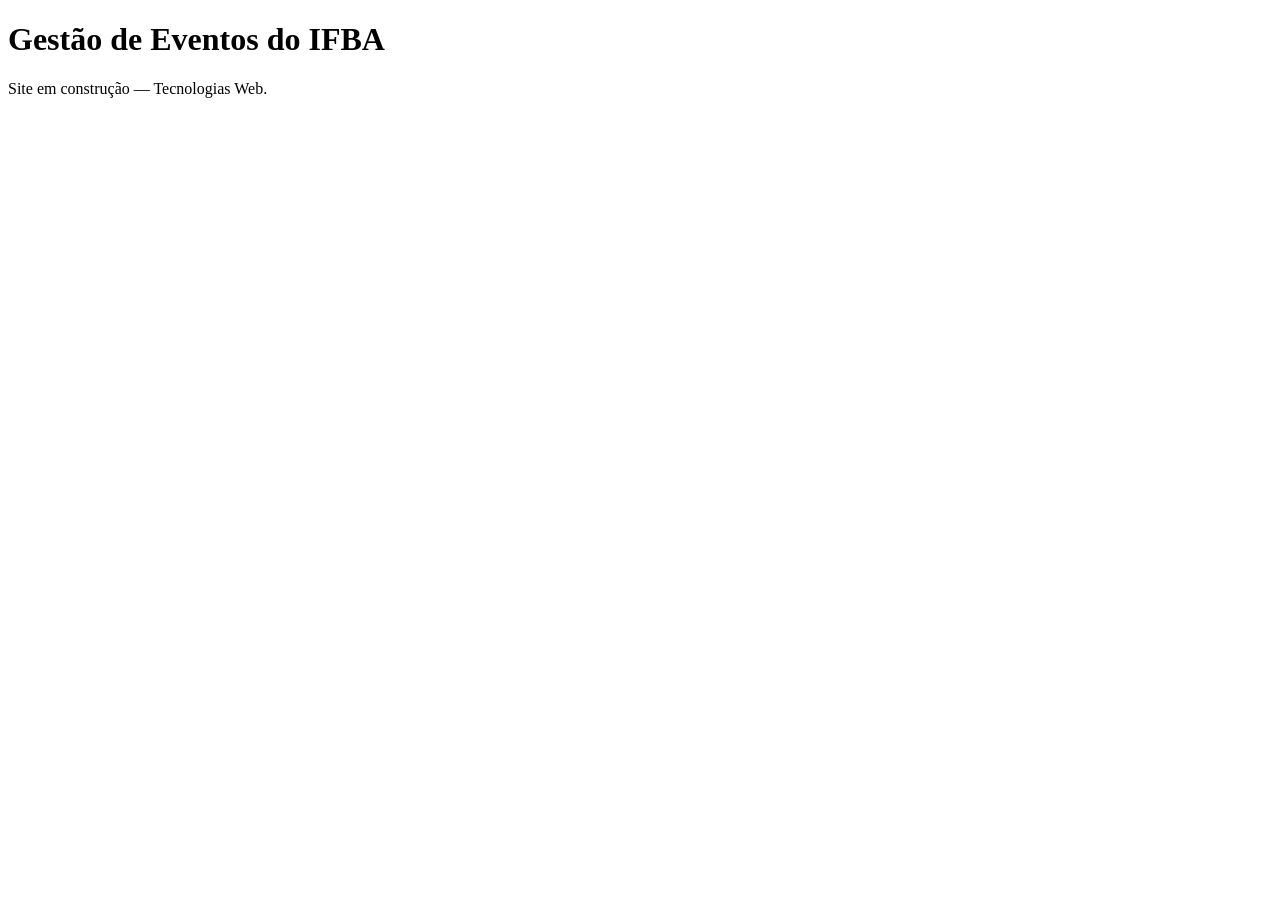
==== aula-01/index.html @ 078ae308 "exercicio da aula 1" ====
<!DOCTYPE html>
<html lang="en">
<head>
    <meta charset="UTF-8">
    <meta name="viewport" content="width=device-width, initial-scale=1.0">
    <title>Gestão de Eventos do IFBA</title>
</head>
<body>
    <h1>Gestão de Eventos do IFBA</h1>
    <p>Site em construção — Tecnologias Web.</p>
</body>
</html>
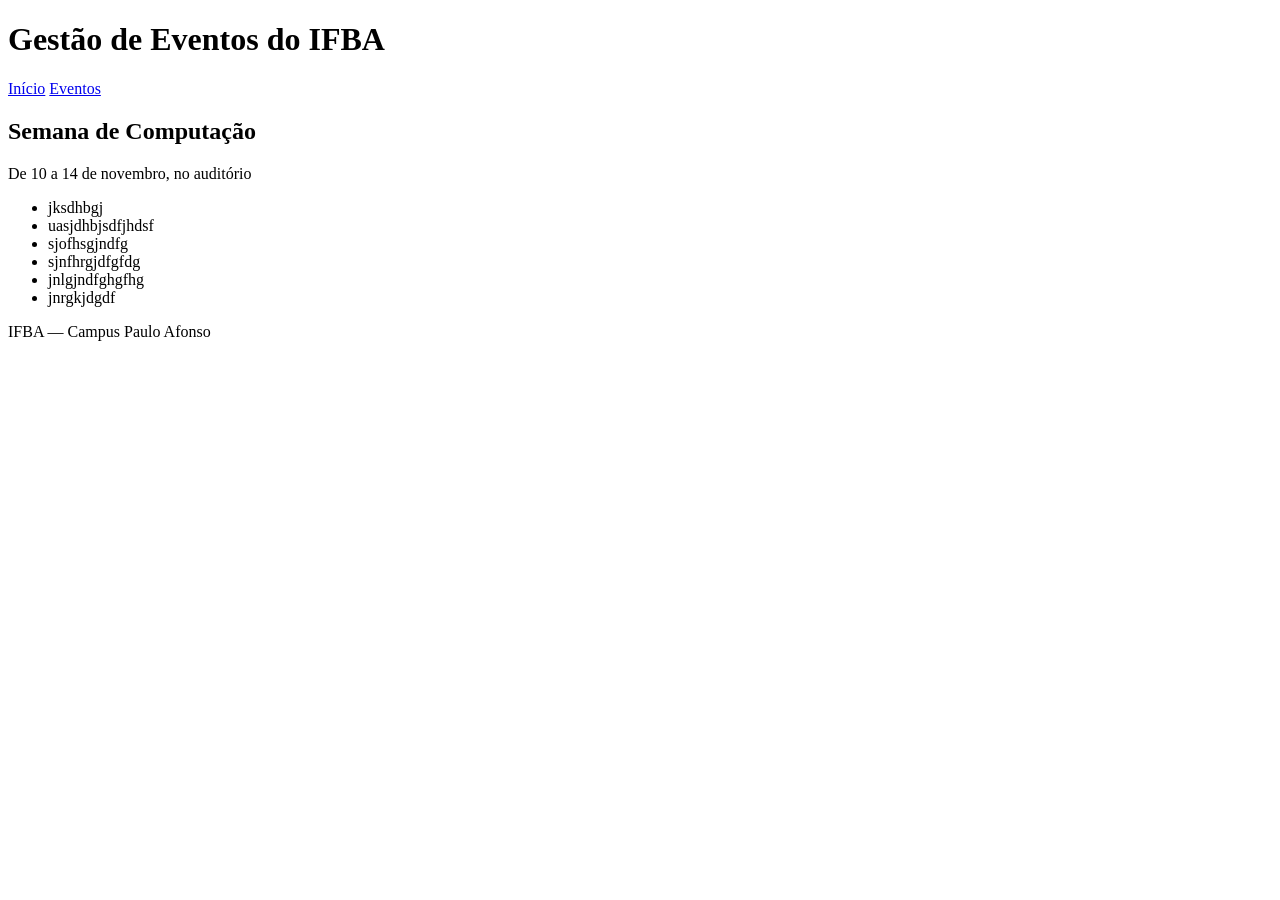
==== commit bb5fd917: "updates da aula 2 no exercicio da aula 1" ====
--- a/aula-01/index.html
+++ b/aula-01/index.html
@@ -6,7 +6,28 @@
     <title>Gestão de Eventos do IFBA</title>
 </head>
 <body>
-    <h1>Gestão de Eventos do IFBA</h1>
-    <p>Site em construção — Tecnologias Web.</p>
+    <header><h1>Gestão de Eventos do IFBA</h1></header>
+    
+    <nav>
+        <a href="index.html">Início</a>
+        <a href="eventos.html">Eventos</a>
+    </nav>
+
+    <main>
+        <article>
+            <h2>Semana de Computação</h2>
+            <p>De 10 a 14 de novembro, no auditório</p>
+            <ul>
+                <li>jksdhbgj</li>
+                <li>uasjdhbjsdfjhdsf</li>
+                <li>sjofhsgjndfg</li>
+                <li>sjnfhrgjdfgfdg</li>
+                <li>jnlgjndfghgfhg</li>
+                <li>jnrgkjdgdf</li>
+            </ul>
+        </article>
+    </main>
+
+    <footer> IFBA — Campus Paulo Afonso</footer>
 </body>
 </html>
